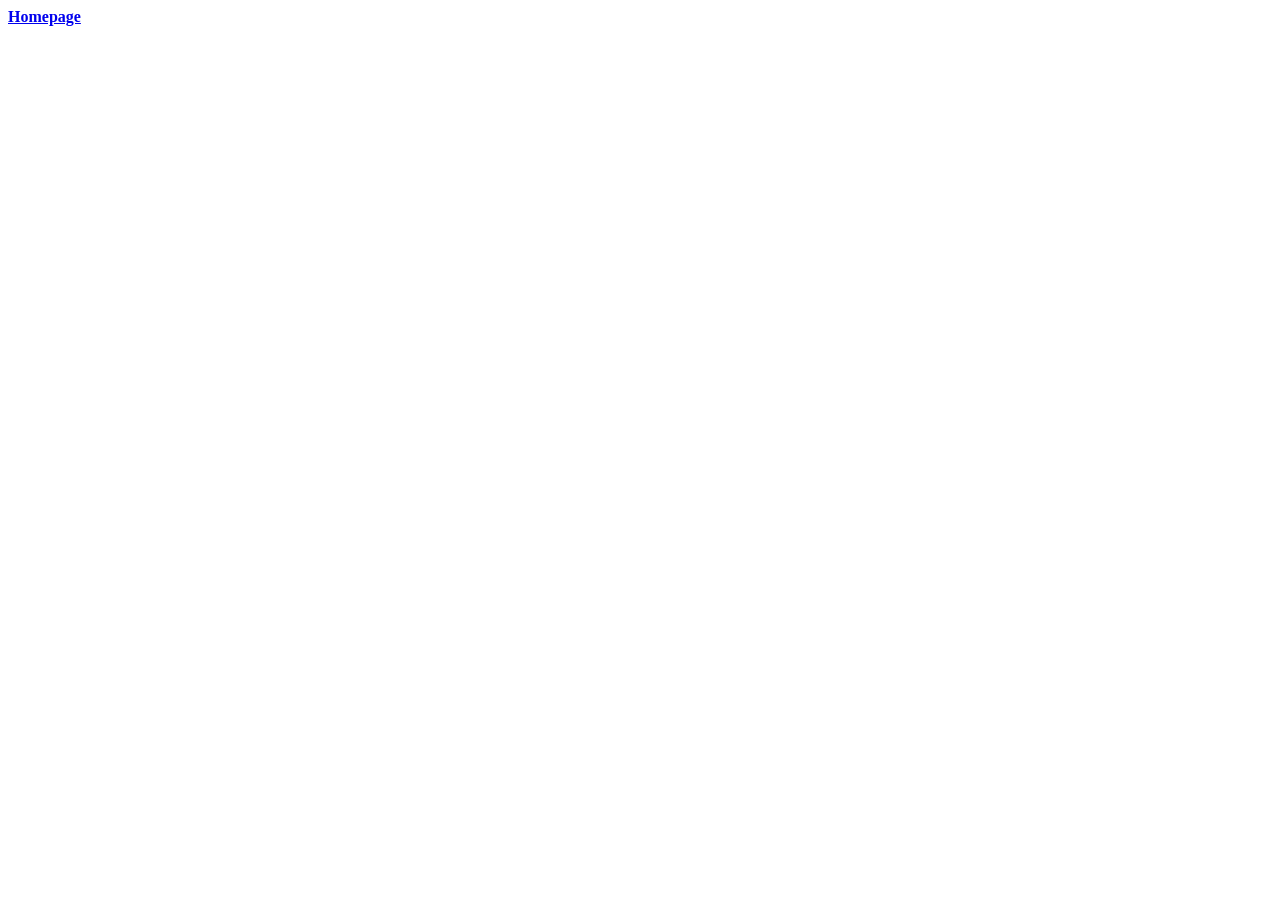
==== recipes/miso-soup.html @ decf2abd "Add links between index and recipes Introduced links between listed items on index page and affiliat" ====
<!DOCTYPE html>
<html lang="en">
<head>
    <meta charset="UTF-8">
    <meta name="viewport" content="width=device-width, initial-scale=1.0">
    <title>Miso Soup</title>
</head>

<body>
    <a href="../index.html" rel="noreferrer"><strong>Homepage</strong></a>
</body>
</html>
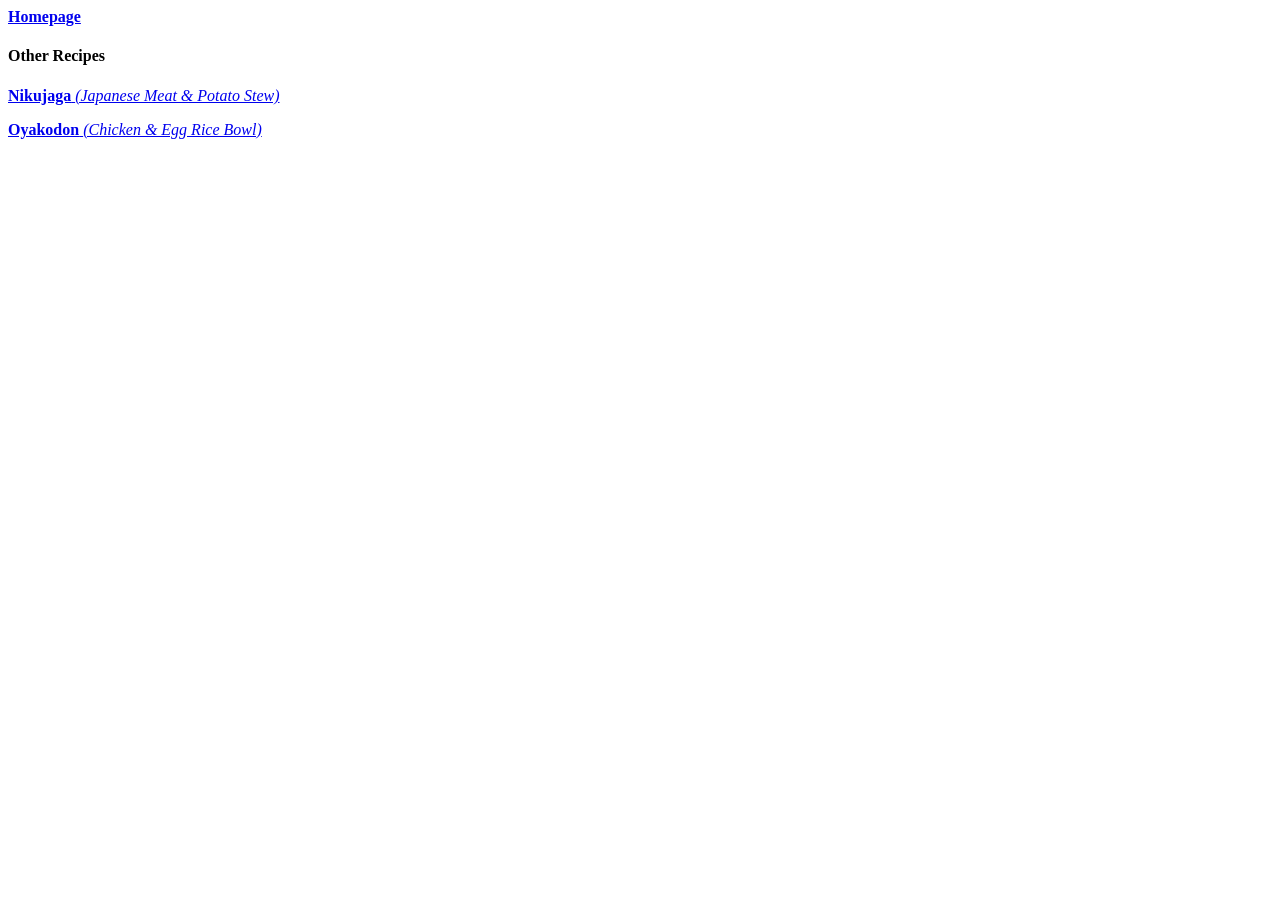
==== commit d6f990df: "Add links between recipes pages Integrated links between each recipe page, as to avoid needing to go" ====
--- a/recipes/miso-soup.html
+++ b/recipes/miso-soup.html
@@ -8,5 +8,15 @@
 
 <body>
     <a href="../index.html" rel="noreferrer"><strong>Homepage</strong></a>
+
+    <h4>Other Recipes</h4>
+
+    <p><a href="./nikujaga.html" rel="noreferrer">
+        <strong>Nikujaga</strong> <em>&#40;Japanese Meat &amp; Potato Stew&#41;</em>
+    </a></p>
+    <p><a href="./oyakodon.html" rel="noreferrer">
+        <strong>Oyakodon</strong> <em>&#40;Chicken &amp; Egg Rice Bowl&#41;<em>
+    </a></p>
+
 </body>
 </html>
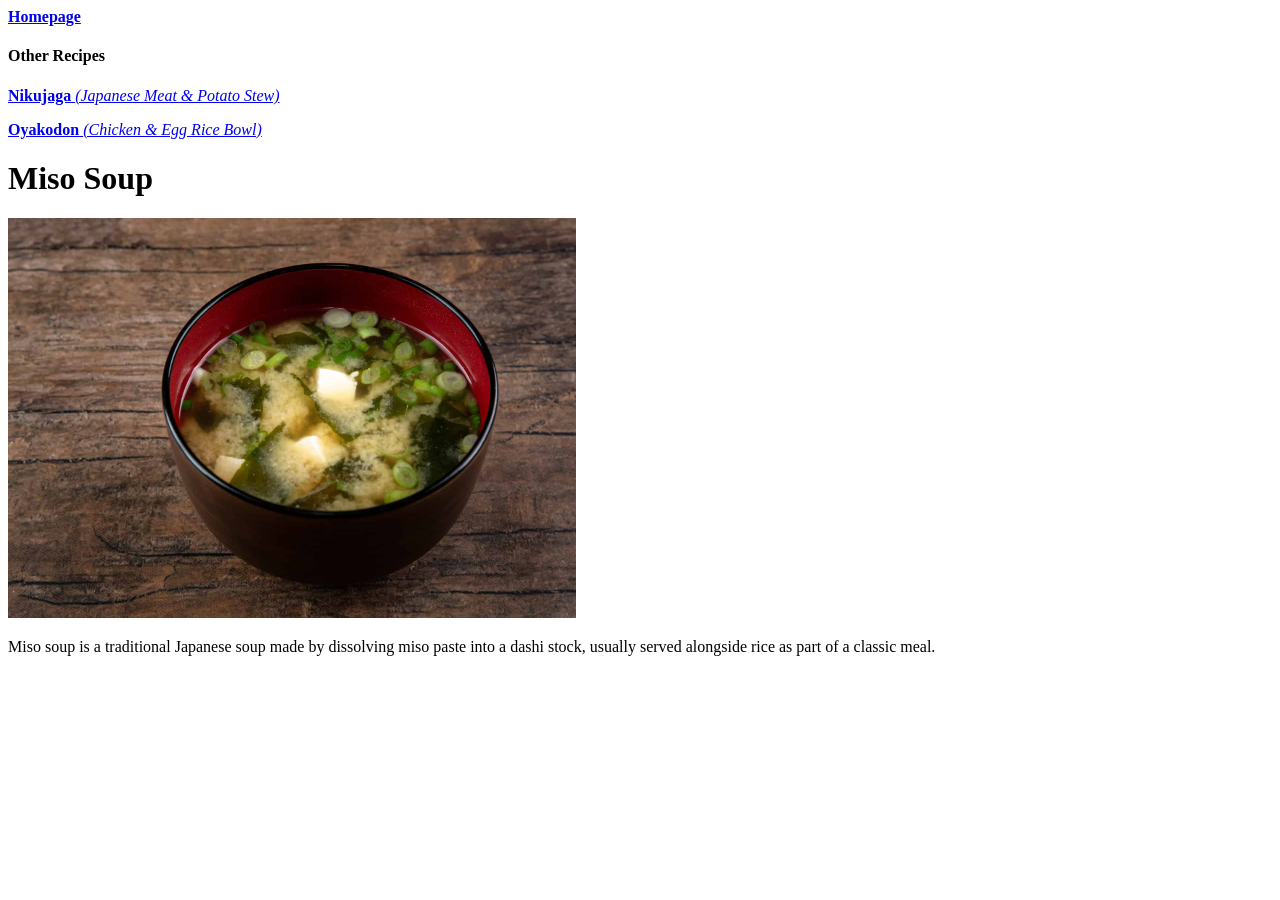
==== commit 413dfcc2: "Add images and description of recipes Included relevant images into each recipe page as height 400. " ====
--- a/recipes/miso-soup.html
+++ b/recipes/miso-soup.html
@@ -15,8 +15,16 @@
         <strong>Nikujaga</strong> <em>&#40;Japanese Meat &amp; Potato Stew&#41;</em>
     </a></p>
     <p><a href="./oyakodon.html" rel="noreferrer">
-        <strong>Oyakodon</strong> <em>&#40;Chicken &amp; Egg Rice Bowl&#41;<em>
+        <strong>Oyakodon</strong> <em>&#40;Chicken &amp; Egg Rice Bowl&#41;</em>
     </a></p>
+
+    <h1>Miso Soup</h1>
+
+    <img src="../images/miso-soup.jpg" 
+    alt="Miso soup with tofu and chives in a red lacquer bowl"
+    height="400">
+
+    <p>Miso soup is a traditional Japanese soup made by dissolving miso paste into a dashi stock, usually served alongside rice as part of a classic meal.</p> 
 
 </body>
 </html>
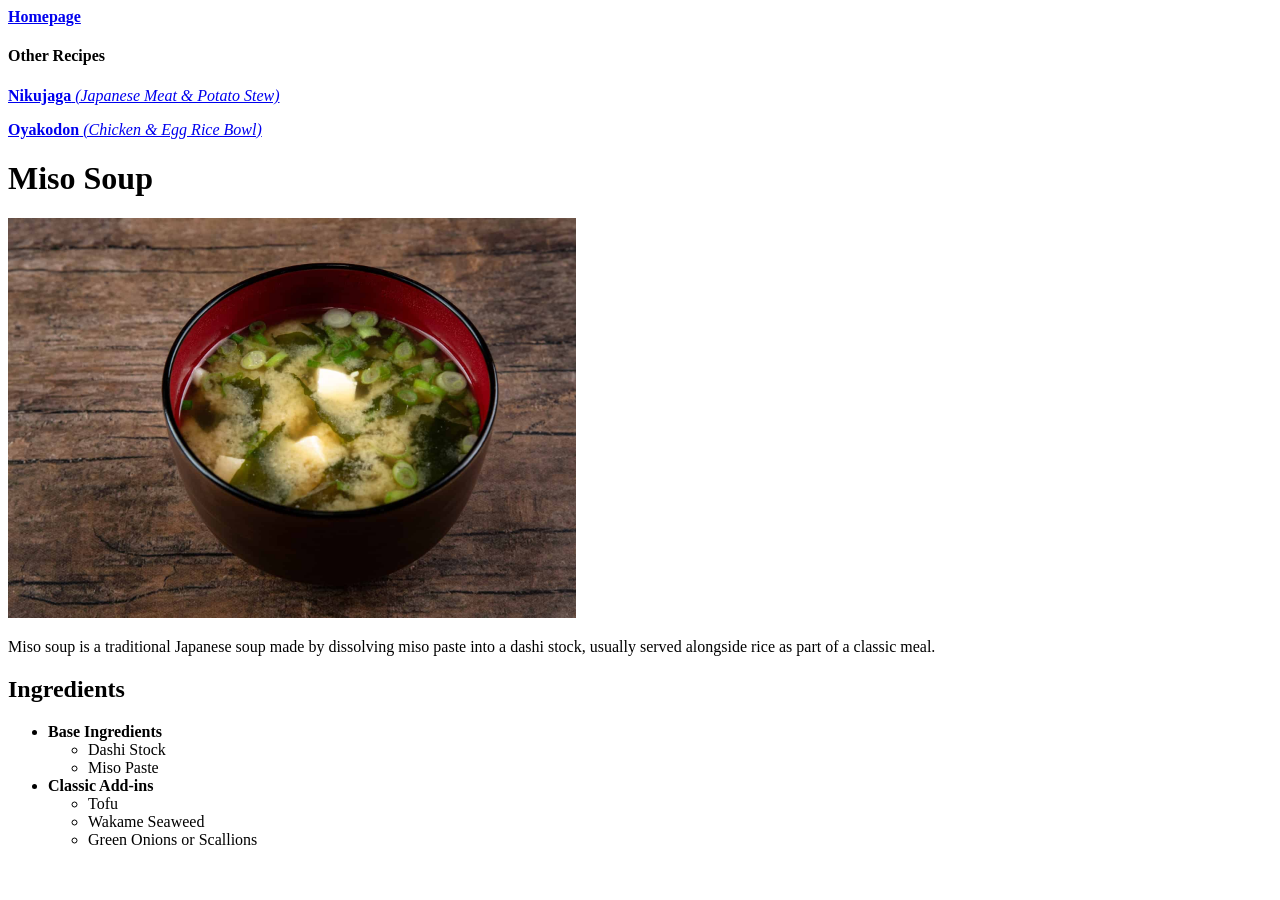
==== commit a39c3a37: "Add ingredient lists to all recipe pages Added ingredients as unordered lists to each recipe page, i" ====
--- a/recipes/miso-soup.html
+++ b/recipes/miso-soup.html
@@ -26,5 +26,21 @@
 
     <p>Miso soup is a traditional Japanese soup made by dissolving miso paste into a dashi stock, usually served alongside rice as part of a classic meal.</p> 
 
+    <h2>Ingredients</h2>
+    <ul>
+        <li><strong>Base Ingredients</strong>
+            <ul>
+                <li>Dashi Stock</li>
+                <li>Miso Paste</li>
+            </ul>
+        </li>
+        <li><strong>Classic Add-ins</strong>
+            <ul>
+                <li>Tofu</li>
+                <li>Wakame Seaweed</li>
+                <li>Green Onions or Scallions</li>
+            </ul>
+        </li>
+    </ul>
 </body>
 </html>
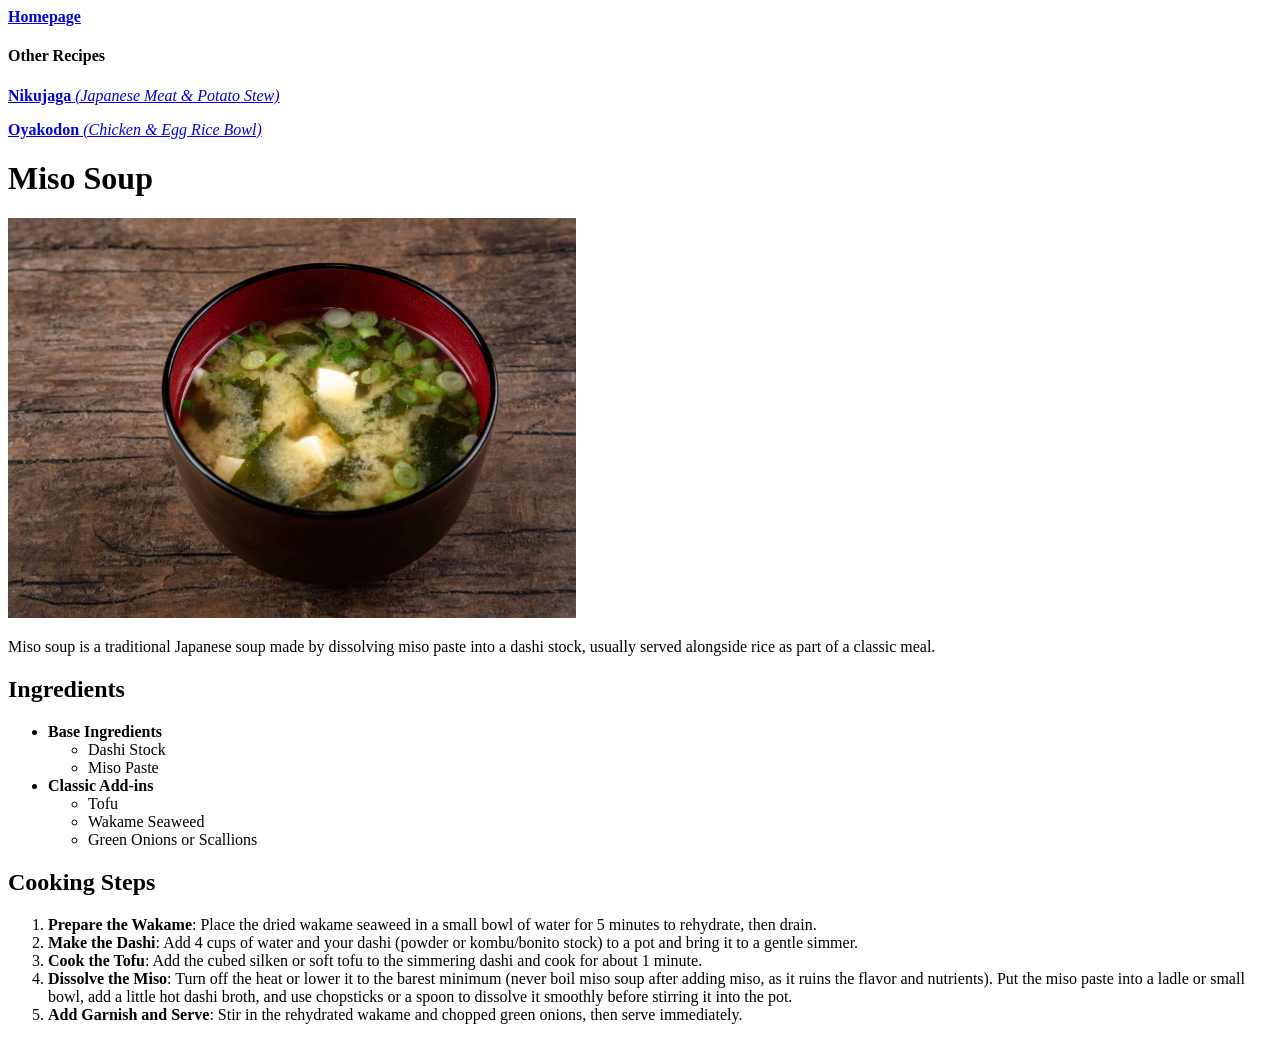
==== commit a3033623: "Add cooking steps to miso Added ordered list for cooking steps to miso soup page." ====
--- a/recipes/miso-soup.html
+++ b/recipes/miso-soup.html
@@ -42,5 +42,14 @@
             </ul>
         </li>
     </ul>
-</body>
+
+    <h2>Cooking Steps</h2>
+    <ol>
+        <li><strong>Prepare the Wakame</strong>: Place the dried wakame seaweed in a small bowl of water for 5 minutes to rehydrate, then drain.</li>
+        <li><strong>Make the Dashi</strong>: Add 4 cups of water and your dashi (powder or kombu/bonito stock) to a pot and bring it to a gentle simmer.</li>
+        <li><strong>Cook the Tofu</strong>: Add the cubed silken or soft tofu to the simmering dashi and cook for about 1 minute.</li>
+        <li><strong>Dissolve the Miso</strong>: Turn off the heat or lower it to the barest minimum (never boil miso soup after adding miso, as it ruins the flavor and nutrients). Put the miso paste into a ladle or small bowl, add a little hot dashi broth, and use chopsticks or a spoon to dissolve it smoothly before stirring it into the pot.</li>
+        <li><strong>Add Garnish and Serve</strong>: Stir in the rehydrated wakame and chopped green onions, then serve immediately.</li>
+    </ol>
+    </body>
 </html>
